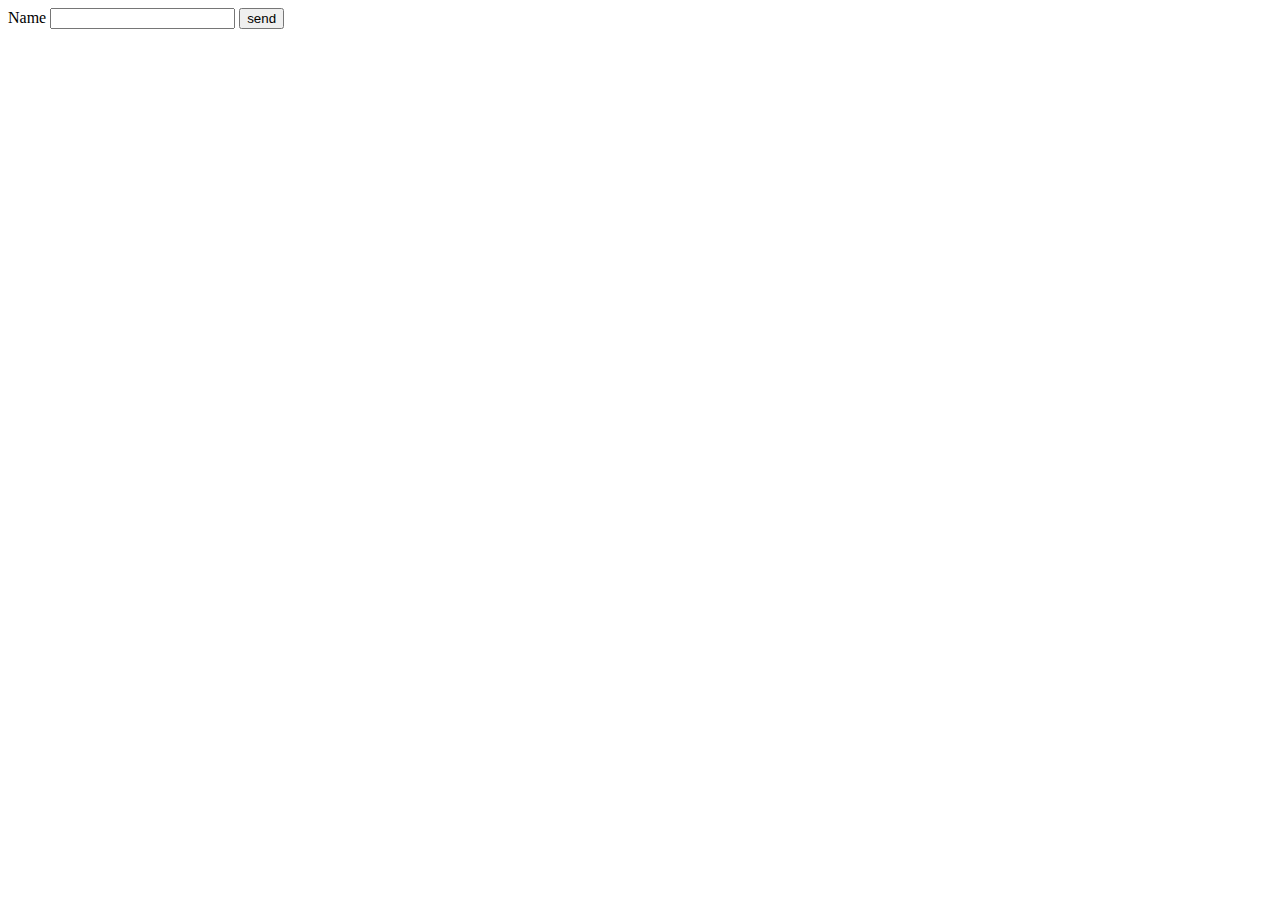
==== index.html @ ebd3f682 "First commit: A simple app that lets you fill in your name and returns a response from the server us" ====
<html>
  <head>
    <title>Sample web application</title>
    <link rel="stylesheet" type="css/text" media="screen" href="sample.css"/>
  </head>
  <body>
    <form id="formId">
      Name
      <input type="text" name="name" id="nameField"  />
      <input type="submit" value="send" />
    </form>

    <div id="response">
    </div>

    <script src="js/common.js"></script>
    <script>

function onFormSubmit(e) {
  e.preventDefault();

  var nameField = document.getElementById('nameField');
  var name = nameField.value;

  var ajax = new Ajax();
  ajax.addField('nameField');
  ajax.send('/hello', onResponse, onError);

  // Stop the form from actually submitting which would cause the page to reload.
  return false;
}

function onResponse(response) {
  var responseElement = document.getElementById('response');
  responseElement.innerHTML = response;
}

function onError() {
  alert('Something went wrong');
}

function init() {
  var form = document.getElementById('formId');
  form.addEventListener('submit', onFormSubmit);
}

window.addEventListener('load', init);

    </script>
  </body>
</html>
---- sample.css ----
.name {
color: red;
}
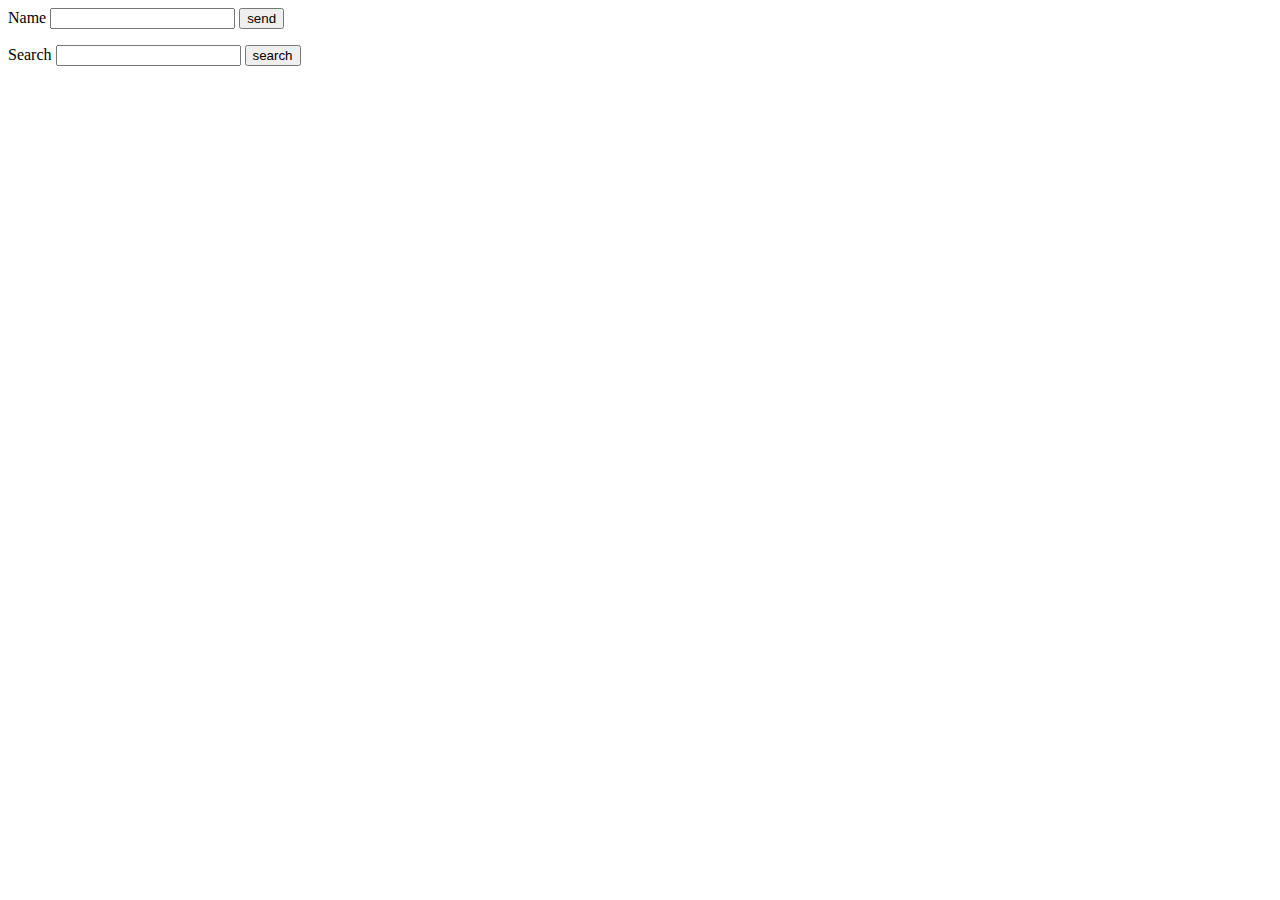
==== commit 598dc5ff: "Adding datastore usage." ====
--- a/index.html
+++ b/index.html
@@ -9,6 +9,11 @@
       <input type="text" name="name" id="nameField"  />
       <input type="submit" value="send" />
     </form>
+    <form id="searchForm">
+      Search
+      <input type="text" name="name" id="nameSearch"  />
+      <input type="submit" value="search" />
+    </form>
 
     <div id="response">
     </div>
@@ -16,18 +21,20 @@
     <script src="js/common.js"></script>
     <script>
 
+function onSearch(e) {
+  e.preventDefault();
+
+  var ajax = new Ajax();
+  ajax.addField('nameSearch');
+  ajax.send('/search', onResponse, onError);
+}
+
 function onFormSubmit(e) {
   e.preventDefault();
-
-  var nameField = document.getElementById('nameField');
-  var name = nameField.value;
 
   var ajax = new Ajax();
   ajax.addField('nameField');
   ajax.send('/hello', onResponse, onError);
-
-  // Stop the form from actually submitting which would cause the page to reload.
-  return false;
 }
 
 function onResponse(response) {
@@ -42,6 +49,8 @@
 function init() {
   var form = document.getElementById('formId');
   form.addEventListener('submit', onFormSubmit);
+  var searchForm = document.getElementById('searchForm');
+  searchForm.addEventListener('submit', onSearch);
 }
 
 window.addEventListener('load', init);
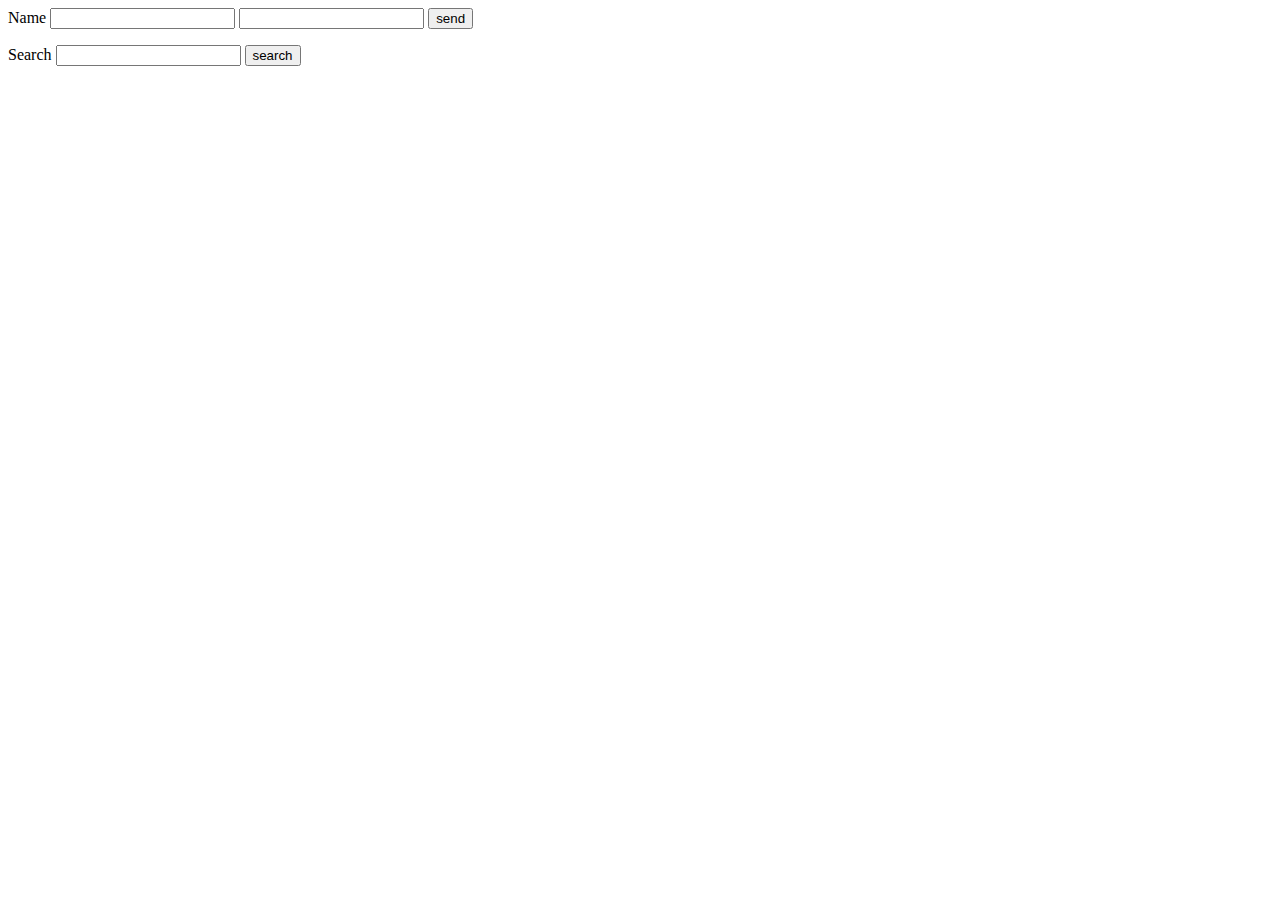
==== commit f273625e: "JSON parsing example." ====
--- a/index.html
+++ b/index.html
@@ -6,7 +6,8 @@
   <body>
     <form id="formId">
       Name
-      <input type="text" name="name" id="nameField"  />
+      <input type="text" name="first" id="first"  />
+      <input type="text" name="last" id="last"  />
       <input type="submit" value="send" />
     </form>
     <form id="searchForm">
@@ -21,6 +22,11 @@
     <script src="js/common.js"></script>
     <script>
 
+function getValue(id) {
+  var element = document.getElementById(id);
+  return element && element.value;
+}
+
 function onSearch(e) {
   e.preventDefault();
 
@@ -33,7 +39,8 @@
   e.preventDefault();
 
   var ajax = new Ajax();
-  ajax.addField('nameField');
+  var request = {first: getValue('first'), last: getValue('last')};
+  ajax.addParam('nameJson', JSON.stringify(request));
   ajax.send('/hello', onResponse, onError);
 }
 
--- a/sample.css
+++ b/sample.css
@@ -1,3 +1,6 @@
-.name {
+.first {
+color: blue;
+}
+.last {
 color: red;
 }
